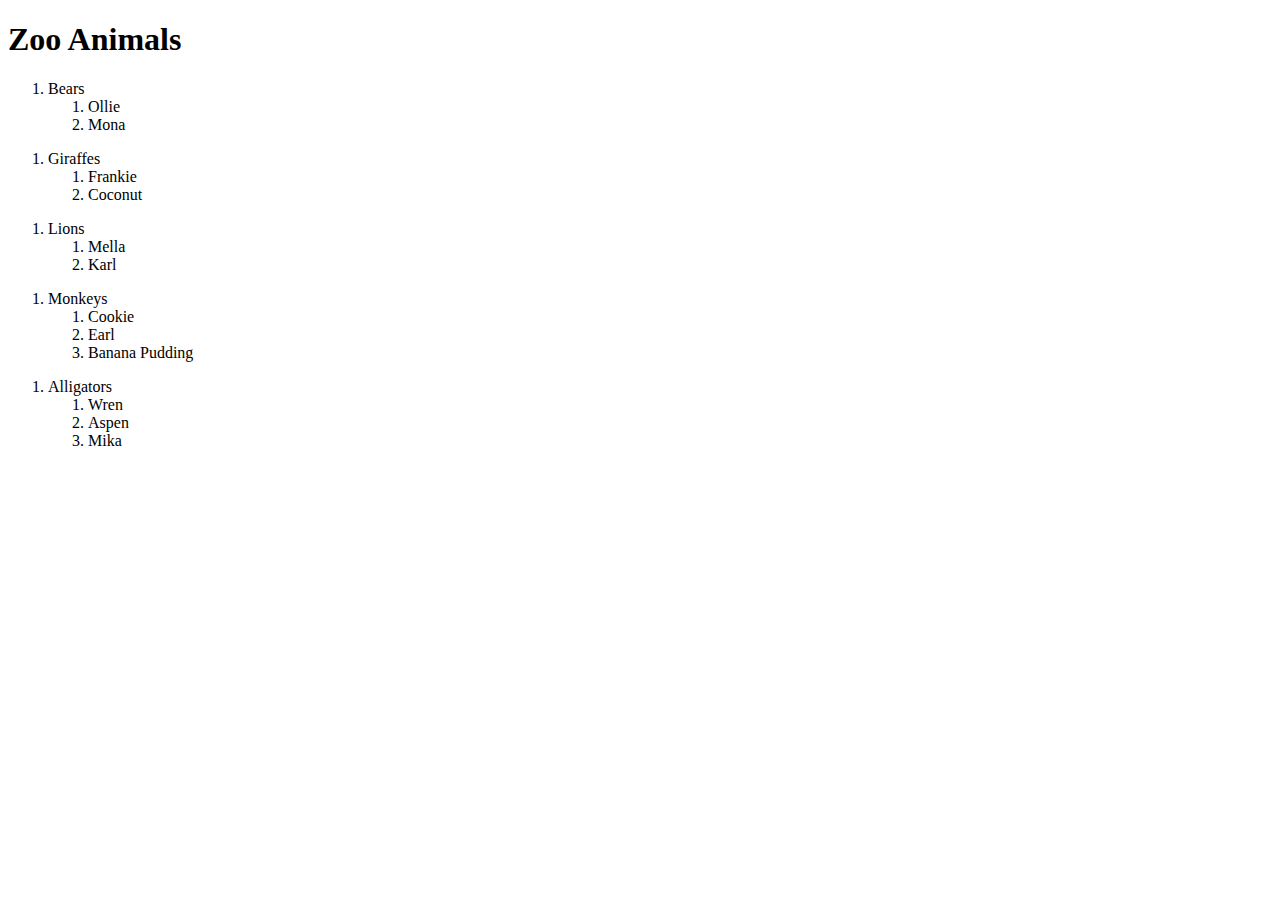
==== index.html @ a3062cb9 "basic layout" ====
<!DOCTYPE html>
<html lang="en">
<head>
    <meta charset="UTF-8">
    <meta name="viewport" content="width=device-width, initial-scale=1.0">
    <title>Wild Animal Mini-Zoo</title>
</head>
<!--  -->
<body>
    <!-- title -->
    <h1 class="title">Zoo Animals</h1>
    <!-- banner image -->
    <!-- list of Animals -->
    <ol class="Bears">
        <li>
            Bears
            <ol>
                <li>Ollie</li>
                <li>Mona</li>
            </ol>
        </li>
    </ol>
    <ol class="Giraffes">
        <li>
            Giraffes
            <ol>
                <li>Frankie</li>
                <li>Coconut</li>
            </ol>
        </li>
    </ol>
    <ol class="">
        <li>
            Lions
            <ol>
                <li>Mella</li>
                <li>Karl</li>
            </ol>
        </li>

    </ol>
    <ol class="Monkeys">
        <li>
            Monkeys
            <ol>
                <li>Cookie</li>
                <li>Earl</li>
                <li>Banana Pudding</li>
            </ol>
        </li>

    </ol>
    <ol class="Alligators">
        <li>
            Alligators
            <ol>
                <li>Wren</li>
                <li>Aspen</li>
                <li>Mika</li>
            </ol>
        </li>

    </ol>
    <!-- paragraph -->
    <!-- footer -->
</body>
</html>
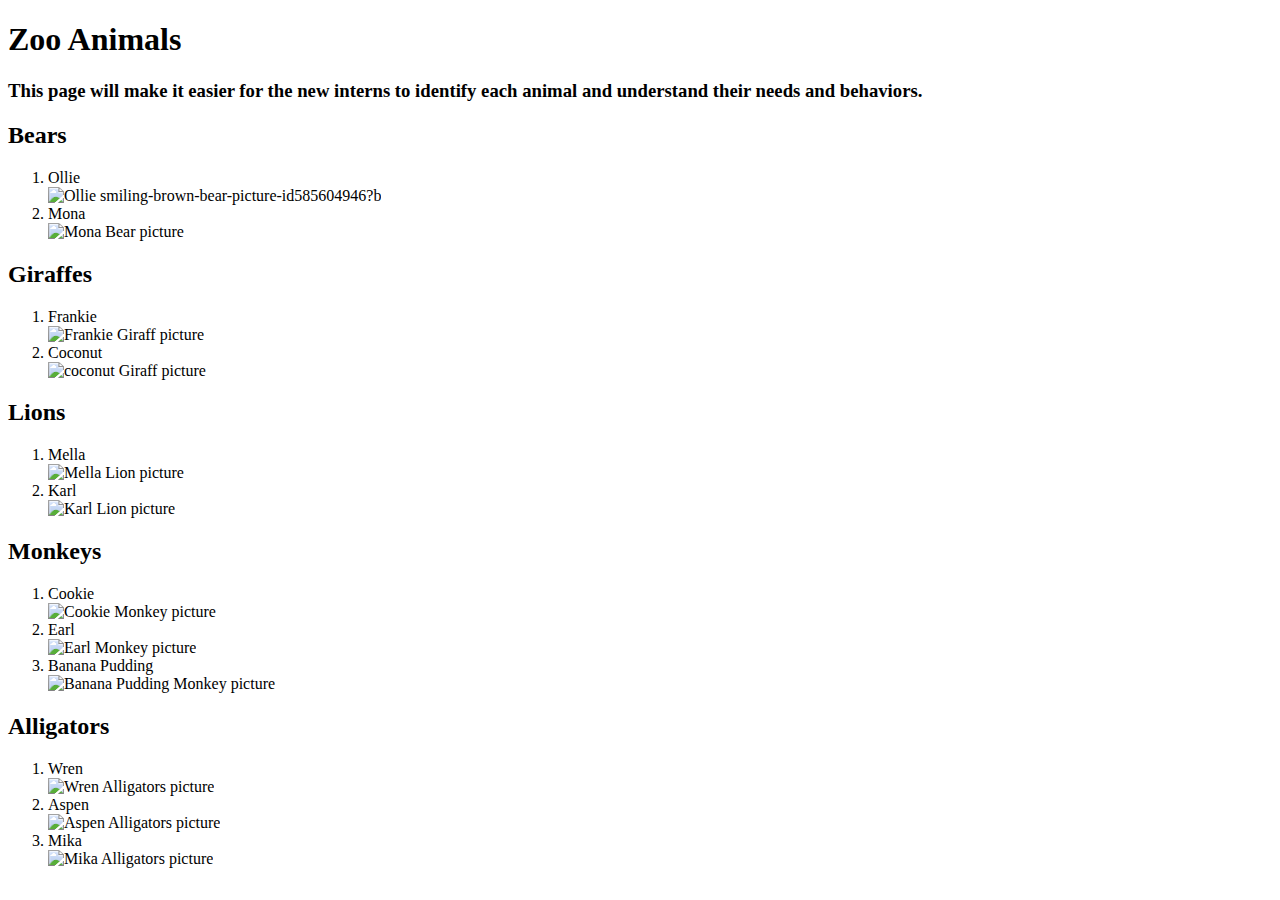
==== commit 4493fc4a: "basic layout" ====
--- a/index.html
+++ b/index.html
@@ -3,64 +3,47 @@
 <head>
     <meta charset="UTF-8">
     <meta name="viewport" content="width=device-width, initial-scale=1.0">
+    <!-- title for the browser tab -->
     <title>Wild Animal Mini-Zoo</title>
 </head>
 <!--  -->
 <body>
     <!-- title -->
     <h1 class="title">Zoo Animals</h1>
-    <!-- banner image -->
-    <!-- list of Animals -->
-    <ol class="Bears">
-        <li>
-            Bears
-            <ol>
-                <li>Ollie</li>
-                <li>Mona</li>
+    <h3 class="titlt">This page will make it easier for the new interns to identify each animal and understand their needs and behaviors.</h3>
+    <!-- list of Animals and their pictures-->
+          <h2>Bears</h2>
+             <ol class="types of Bears">              
+                <li>Ollie</li><img src="https://media.gettyimages.com/photos/smiling-brown-bear-picture-id585604946?b=1&k=6&m=585604946&s=170x170&h=KNriSyOI4-7sjocDJibmDr3PDx_9V2Cc9feU_h-yZIo=" alt="Ollie smiling-brown-bear-picture-id585604946?b">
+                <li>Mona</li><img src="https://th.bing.com/th/id/R.1ed66b22664c8ee7058f9573953f4250?rik=Ck176ywpk4gwEw&riu=http%3a%2f%2fwww.bearlife.org%2fimages%2fmoon-bear.jpg&ehk=YEtgeBh7a763nWjJUNuykCiZrUsn3vEEknyuvaWYvLk%3d&risl=&pid=ImgRaw&r=0" alt="Mona Bear picture">
+             </ol>
+        
+         <h2> Giraffes</h2>
+            <ol class="types of Giraffes">
+                <li>Frankie</li><img src="https://th.bing.com/th/id/R.6ec1807778e9f8801b6bdd9eba932c68?rik=DsmbzGmu4i7FTA&riu=http%3a%2f%2fgeocities.ws%2flhrzoo%2fgiraffe.jpg&ehk=WtVfOB8ZrK7DXd65H%2fcOhkzosBwcW4fzPy85VTjyMO0%3d&risl=&pid=ImgRaw&r=0" alt="Frankie Giraff picture">
+                <li>Coconut</li><img src="https://www.pngall.com/wp-content/uploads/2017/11/Giraffe-PNG-Picture-180x180.png" alt="coconut Giraff picture">
             </ol>
-        </li>
-    </ol>
-    <ol class="Giraffes">
-        <li>
-            Giraffes
-            <ol>
-                <li>Frankie</li>
-                <li>Coconut</li>
+
+         <h2>Lions</h2>
+            <ol class="types of Lions">
+                <li>Mella</li><img src="https://media.gettyimages.com/photos/sun-kissed-male-lion-picture-id175683200?b=1&k=6&m=175683200&s=170x170&h=XTLV8lmJe2rx45tJ1bmBeQxottMmLbBYSFzL33NBWxA=" alt="Mella Lion picture">
+                <li>Karl</li><img src="https://www.wythevillelionsclub.com/images/lion.jpg" alt="Karl Lion picture">
             </ol>
-        </li>
-    </ol>
-    <ol class="">
-        <li>
-            Lions
-            <ol>
-                <li>Mella</li>
-                <li>Karl</li>
+        
+         <h2>Monkeys</h2>
+            <ol class="types of Monkeys">
+                <li>Cookie</li><img src="https://i.pinimg.com/736x/74/48/f9/7448f90c16f32fbbc233f143e7ae8b40.jpg" alt="Cookie Monkey picture">
+                <li>Earl</li><img src="https://img2.morphthing.com/i/1961/1/1/be98746c/Monkey.jpeg" alt="Earl Monkey picture">
+                <li>Banana Pudding</li><img src="https://news.hisstank.com/wp-content/uploads/sites/8/2014/03/Monkey-on-banana-phone_1395445965.jpg" alt="Banana Pudding Monkey picture">
             </ol>
-        </li>
+    
+         <h2>Alligators</h2>
+            <ol class="types of Alligators">
+                <li>Wren</li><img src="https://th.bing.com/th/id/R.bddf895f2714d36450b4964f056abf75?rik=BQMmSieCpqfI0A&riu=http%3a%2f%2fsuejames.com%2fwp-content%2fuploads%2falligator.jpg&ehk=OxJb%2fitPD6MruT8d3BWEgQxaSDhS3sLZDNtYowol8hY%3d&risl=&pid=ImgRaw&r=0" alt="Wren Alligators picture">
+                <li>Aspen</li><img src="https://th.bing.com/th/id/R.42d41c90c032bfa7a079fe0b10ca0b7a?rik=%2bFdK7RQ5LXDlbQ&riu=http%3a%2f%2fwww.scientificamerican.com%2fblogs%2fcache%2ffile%2fB635B9B2-9024-41C0-A3A83BC7D5265D0E_medium.jpg%3fw%3d170%26h%3d113&ehk=LEo3M4qaK1F0jpX2rZTPJZQ6ye5ZMf9Vjej0HkvWgUA%3d&risl=&pid=ImgRaw&r=0" alt="Aspen Alligators picture">
+                <li>Mika</li><img src="https://gailshumway.com/gallery/plog-content/thumbs/my-collection/reptiles/small/231-baby-alligator-in-duck-weedflorida-sharp.jpg" alt="Mika Alligators picture">
+            </ol>
 
-    </ol>
-    <ol class="Monkeys">
-        <li>
-            Monkeys
-            <ol>
-                <li>Cookie</li>
-                <li>Earl</li>
-                <li>Banana Pudding</li>
-            </ol>
-        </li>
-
-    </ol>
-    <ol class="Alligators">
-        <li>
-            Alligators
-            <ol>
-                <li>Wren</li>
-                <li>Aspen</li>
-                <li>Mika</li>
-            </ol>
-        </li>
-
-    </ol>
     <!-- paragraph -->
     <!-- footer -->
 </body>
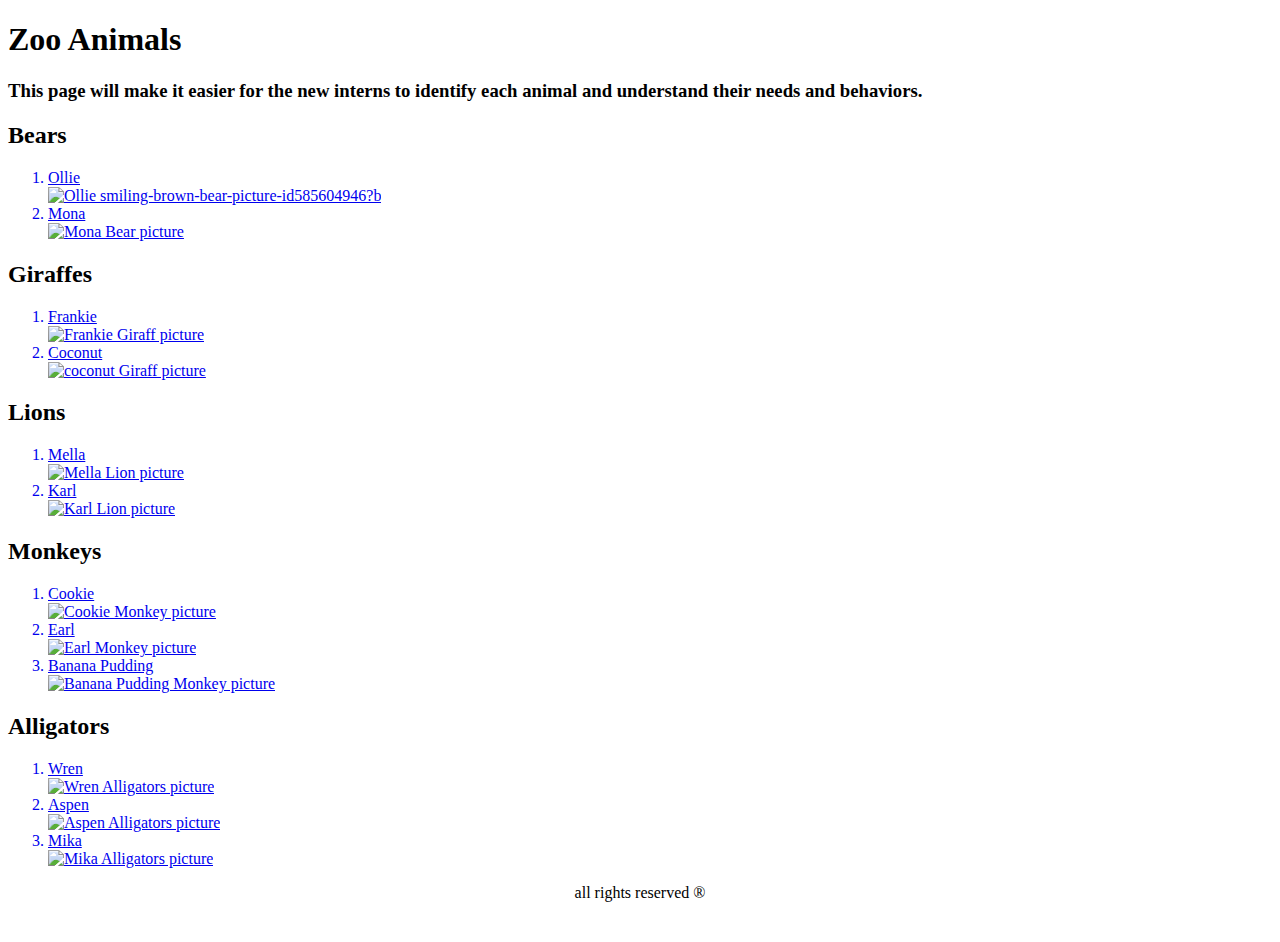
==== commit 59a48a45: "the zoo project is compleated" ====
--- a/index.html
+++ b/index.html
@@ -3,6 +3,7 @@
 <head>
     <meta charset="UTF-8">
     <meta name="viewport" content="width=device-width, initial-scale=1.0">
+    <link rel="stylesheet" href="./style.css">
     <!-- title for the browser tab -->
     <title>Wild Animal Mini-Zoo</title>
 </head>
@@ -10,41 +11,41 @@
 <body>
     <!-- title -->
     <h1 class="title">Zoo Animals</h1>
-    <h3 class="titlt">This page will make it easier for the new interns to identify each animal and understand their needs and behaviors.</h3>
+    <h3 class="title">This page will make it easier for the new interns to identify each animal and understand their needs and behaviors.</h3>
     <!-- list of Animals and their pictures-->
           <h2>Bears</h2>
              <ol class="types of Bears">              
-                <li>Ollie</li><img src="https://media.gettyimages.com/photos/smiling-brown-bear-picture-id585604946?b=1&k=6&m=585604946&s=170x170&h=KNriSyOI4-7sjocDJibmDr3PDx_9V2Cc9feU_h-yZIo=" alt="Ollie smiling-brown-bear-picture-id585604946?b">
-                <li>Mona</li><img src="https://th.bing.com/th/id/R.1ed66b22664c8ee7058f9573953f4250?rik=Ck176ywpk4gwEw&riu=http%3a%2f%2fwww.bearlife.org%2fimages%2fmoon-bear.jpg&ehk=YEtgeBh7a763nWjJUNuykCiZrUsn3vEEknyuvaWYvLk%3d&risl=&pid=ImgRaw&r=0" alt="Mona Bear picture">
-             </ol>
+                <a href="./ollie.html"><li class="item">Ollie</li><img src="https://media.gettyimages.com/photos/smiling-brown-bear-picture-id585604946?b=1&k=6&m=585604946&s=170x170&h=KNriSyOI4-7sjocDJibmDr3PDx_9V2Cc9feU_h-yZIo=" alt="Ollie smiling-brown-bear-picture-id585604946?b"></a>
+                <a href="./mona.html"><li class="item">Mona</li><img src="https://th.bing.com/th/id/R.1ed66b22664c8ee7058f9573953f4250?rik=Ck176ywpk4gwEw&riu=http%3a%2f%2fwww.bearlife.org%2fimages%2fmoon-bear.jpg&ehk=YEtgeBh7a763nWjJUNuykCiZrUsn3vEEknyuvaWYvLk%3d&risl=&pid=ImgRaw&r=0" alt="Mona Bear picture"></a>             </ol>
         
          <h2> Giraffes</h2>
             <ol class="types of Giraffes">
-                <li>Frankie</li><img src="https://th.bing.com/th/id/R.6ec1807778e9f8801b6bdd9eba932c68?rik=DsmbzGmu4i7FTA&riu=http%3a%2f%2fgeocities.ws%2flhrzoo%2fgiraffe.jpg&ehk=WtVfOB8ZrK7DXd65H%2fcOhkzosBwcW4fzPy85VTjyMO0%3d&risl=&pid=ImgRaw&r=0" alt="Frankie Giraff picture">
-                <li>Coconut</li><img src="https://www.pngall.com/wp-content/uploads/2017/11/Giraffe-PNG-Picture-180x180.png" alt="coconut Giraff picture">
+                <a href="./frankie.html"><li>Frankie</li><img src="https://th.bing.com/th/id/R.6ec1807778e9f8801b6bdd9eba932c68?rik=DsmbzGmu4i7FTA&riu=http%3a%2f%2fgeocities.ws%2flhrzoo%2fgiraffe.jpg&ehk=WtVfOB8ZrK7DXd65H%2fcOhkzosBwcW4fzPy85VTjyMO0%3d&risl=&pid=ImgRaw&r=0" alt="Frankie Giraff picture"></a>
+                <a href="./coconut.html"><li>Coconut</li><img src="https://www.pngall.com/wp-content/uploads/2017/11/Giraffe-PNG-Picture-180x180.png" alt="coconut Giraff picture"></a>
             </ol>
 
          <h2>Lions</h2>
             <ol class="types of Lions">
-                <li>Mella</li><img src="https://media.gettyimages.com/photos/sun-kissed-male-lion-picture-id175683200?b=1&k=6&m=175683200&s=170x170&h=XTLV8lmJe2rx45tJ1bmBeQxottMmLbBYSFzL33NBWxA=" alt="Mella Lion picture">
-                <li>Karl</li><img src="https://www.wythevillelionsclub.com/images/lion.jpg" alt="Karl Lion picture">
+                <a href="./mella.html"><li>Mella</li><img src="https://media.gettyimages.com/photos/sun-kissed-male-lion-picture-id175683200?b=1&k=6&m=175683200&s=170x170&h=XTLV8lmJe2rx45tJ1bmBeQxottMmLbBYSFzL33NBWxA=" alt="Mella Lion picture"></a>
+                <a href="./karl.html"><li>Karl</li><img src="https://www.wythevillelionsclub.com/images/lion.jpg" alt="Karl Lion picture"></a>
             </ol>
         
          <h2>Monkeys</h2>
             <ol class="types of Monkeys">
-                <li>Cookie</li><img src="https://i.pinimg.com/736x/74/48/f9/7448f90c16f32fbbc233f143e7ae8b40.jpg" alt="Cookie Monkey picture">
-                <li>Earl</li><img src="https://img2.morphthing.com/i/1961/1/1/be98746c/Monkey.jpeg" alt="Earl Monkey picture">
-                <li>Banana Pudding</li><img src="https://news.hisstank.com/wp-content/uploads/sites/8/2014/03/Monkey-on-banana-phone_1395445965.jpg" alt="Banana Pudding Monkey picture">
+                <a href="./cookie.html"><li>Cookie</li><img src="https://i.pinimg.com/736x/74/48/f9/7448f90c16f32fbbc233f143e7ae8b40.jpg" alt="Cookie Monkey picture"></a>
+                <a href="./earl.html"><li>Earl</li><img src="https://img2.morphthing.com/i/1961/1/1/be98746c/Monkey.jpeg" alt="Earl Monkey picture"></a>
+                <a href="./bananapudding.html"><li>Banana Pudding</li><img src="https://news.hisstank.com/wp-content/uploads/sites/8/2014/03/Monkey-on-banana-phone_1395445965.jpg" alt="Banana Pudding Monkey picture"></a>
             </ol>
     
          <h2>Alligators</h2>
             <ol class="types of Alligators">
-                <li>Wren</li><img src="https://th.bing.com/th/id/R.bddf895f2714d36450b4964f056abf75?rik=BQMmSieCpqfI0A&riu=http%3a%2f%2fsuejames.com%2fwp-content%2fuploads%2falligator.jpg&ehk=OxJb%2fitPD6MruT8d3BWEgQxaSDhS3sLZDNtYowol8hY%3d&risl=&pid=ImgRaw&r=0" alt="Wren Alligators picture">
-                <li>Aspen</li><img src="https://th.bing.com/th/id/R.42d41c90c032bfa7a079fe0b10ca0b7a?rik=%2bFdK7RQ5LXDlbQ&riu=http%3a%2f%2fwww.scientificamerican.com%2fblogs%2fcache%2ffile%2fB635B9B2-9024-41C0-A3A83BC7D5265D0E_medium.jpg%3fw%3d170%26h%3d113&ehk=LEo3M4qaK1F0jpX2rZTPJZQ6ye5ZMf9Vjej0HkvWgUA%3d&risl=&pid=ImgRaw&r=0" alt="Aspen Alligators picture">
-                <li>Mika</li><img src="https://gailshumway.com/gallery/plog-content/thumbs/my-collection/reptiles/small/231-baby-alligator-in-duck-weedflorida-sharp.jpg" alt="Mika Alligators picture">
+                <a href="./wren.html"><li>Wren</li><img src="https://th.bing.com/th/id/R.bddf895f2714d36450b4964f056abf75?rik=BQMmSieCpqfI0A&riu=http%3a%2f%2fsuejames.com%2fwp-content%2fuploads%2falligator.jpg&ehk=OxJb%2fitPD6MruT8d3BWEgQxaSDhS3sLZDNtYowol8hY%3d&risl=&pid=ImgRaw&r=0" alt="Wren Alligators picture"></a>
+                <a href="./aspen.html"><li>Aspen</li><img src="https://th.bing.com/th/id/R.42d41c90c032bfa7a079fe0b10ca0b7a?rik=%2bFdK7RQ5LXDlbQ&riu=http%3a%2f%2fwww.scientificamerican.com%2fblogs%2fcache%2ffile%2fB635B9B2-9024-41C0-A3A83BC7D5265D0E_medium.jpg%3fw%3d170%26h%3d113&ehk=LEo3M4qaK1F0jpX2rZTPJZQ6ye5ZMf9Vjej0HkvWgUA%3d&risl=&pid=ImgRaw&r=0" alt="Aspen Alligators picture"></a>
+                <a href="./mika.html"><li>Mika</li><img src="https://gailshumway.com/gallery/plog-content/thumbs/my-collection/reptiles/small/231-baby-alligator-in-duck-weedflorida-sharp.jpg" alt="Mika Alligators picture"></a>
             </ol>
 
     <!-- paragraph -->
     <!-- footer -->
+    <footer>all rights reserved ®</footer>
 </body>
 </html>--- a/style.css
+++ b/style.css
@@ -0,0 +1,5 @@
+footer{
+    text-align: center;
+    height: 50px;
+    
+}
